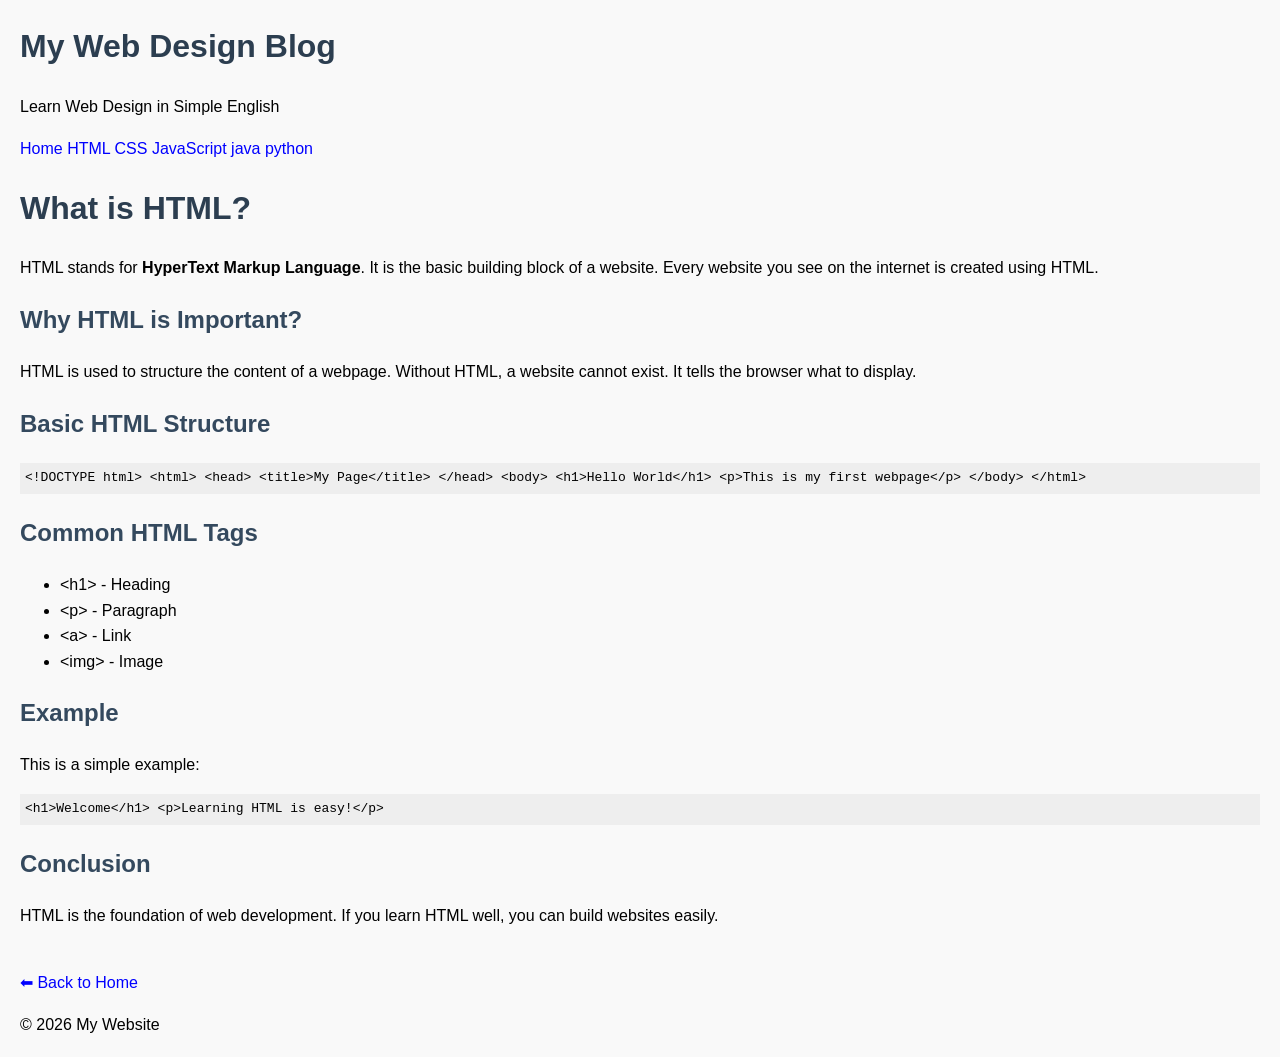
==== Article1.html @ 7b02d332 "Add files via upload" ====
<!DOCTYPE html>
<html lang="en">
<head>
    <meta charset="UTF-8">
    <meta name="viewport" content="width=device-width, initial-scale=1.0">
    <title>What is HTML?</title>

    <style>
        body {
            font-family: Arial, sans-serif;
            line-height: 1.6;
            margin: 20px;
            background-color: #f9f9f9;
        }
        h1 {
            color: #2c3e50;
        }
        h2 {
            color: #34495e;
        }
        code {
            background: #eee;
            padding: 5px;
            display: block;
        }
        a {
            color: blue;
            text-decoration: none;
        }
    </style>
    <link rel="stylesheet" href="style.css">
</head>
<body>
<header>
    <h1>My Web Design Blog</h1>
    <p>Learn Web Design in Simple English</p>
</header>

<nav>
    <a href="index.html">Home</a>
    <a href="article1.html">HTML</a>
    <a href="article2.html">CSS</a>
    <a href="article3.html">JavaScript</a>
    <a href="article4.html">java</a>
    <a href="article5.html">python</a>
</nav>

    <div class="container">

<h1>What is HTML?</h1>

<p>
HTML stands for <b>HyperText Markup Language</b>. It is the basic building block of a website.
Every website you see on the internet is created using HTML.
</p>

<h2>Why HTML is Important?</h2>
<p>
HTML is used to structure the content of a webpage. Without HTML, a website cannot exist.
It tells the browser what to display.
</p>

<h2>Basic HTML Structure</h2>

<code>
&lt;!DOCTYPE html&gt;
&lt;html&gt;
&lt;head&gt;
&lt;title&gt;My Page&lt;/title&gt;
&lt;/head&gt;
&lt;body&gt;

&lt;h1&gt;Hello World&lt;/h1&gt;
&lt;p&gt;This is my first webpage&lt;/p&gt;

&lt;/body&gt;
&lt;/html&gt;
</code>

<h2>Common HTML Tags</h2>
<ul>
    <li>&lt;h1&gt; - Heading</li>
    <li>&lt;p&gt; - Paragraph</li>
    <li>&lt;a&gt; - Link</li>
    <li>&lt;img&gt; - Image</li>
</ul>

<h2>Example</h2>
<p>This is a simple example:</p>

<code>
&lt;h1&gt;Welcome&lt;/h1&gt;
&lt;p&gt;Learning HTML is easy!&lt;/p&gt;
</code>

<h2>Conclusion</h2>
<p>
HTML is the foundation of web development. If you learn HTML well, you can build websites easily.
</p>

<br>
<a href="index.html">⬅ Back to Home</a>
    </div>
    <footer><p>© 2026 My Website</p></footer>
</body>
</html>
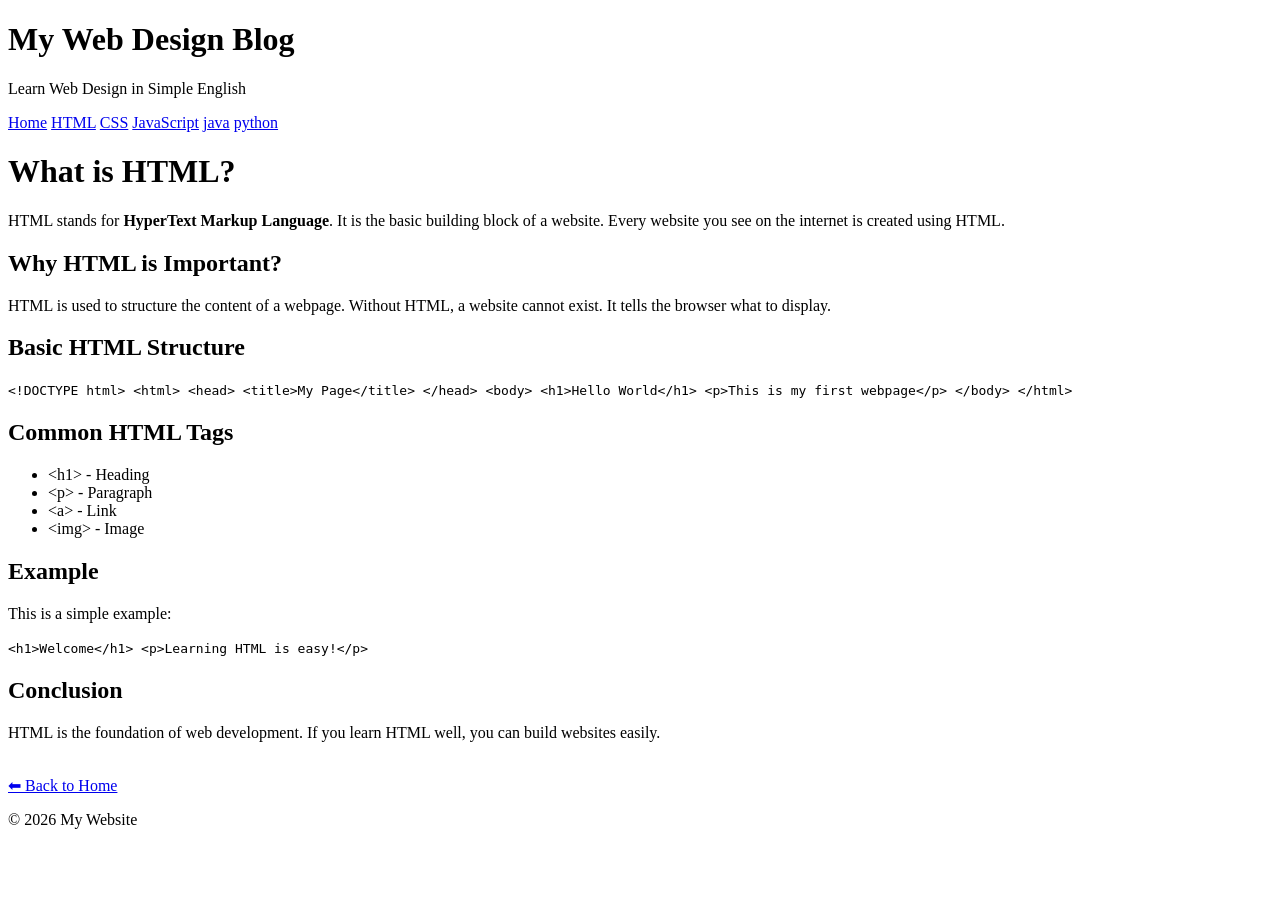
==== commit a35075ec: "Update Article1.html" ====
--- a/Article1.html
+++ b/Article1.html
@@ -4,30 +4,6 @@
     <meta charset="UTF-8">
     <meta name="viewport" content="width=device-width, initial-scale=1.0">
     <title>What is HTML?</title>
-
-    <style>
-        body {
-            font-family: Arial, sans-serif;
-            line-height: 1.6;
-            margin: 20px;
-            background-color: #f9f9f9;
-        }
-        h1 {
-            color: #2c3e50;
-        }
-        h2 {
-            color: #34495e;
-        }
-        code {
-            background: #eee;
-            padding: 5px;
-            display: block;
-        }
-        a {
-            color: blue;
-            text-decoration: none;
-        }
-    </style>
     <link rel="stylesheet" href="style.css">
 </head>
 <body>
@@ -103,4 +79,4 @@
     </div>
     <footer><p>© 2026 My Website</p></footer>
 </body>
-</html>+</html>
